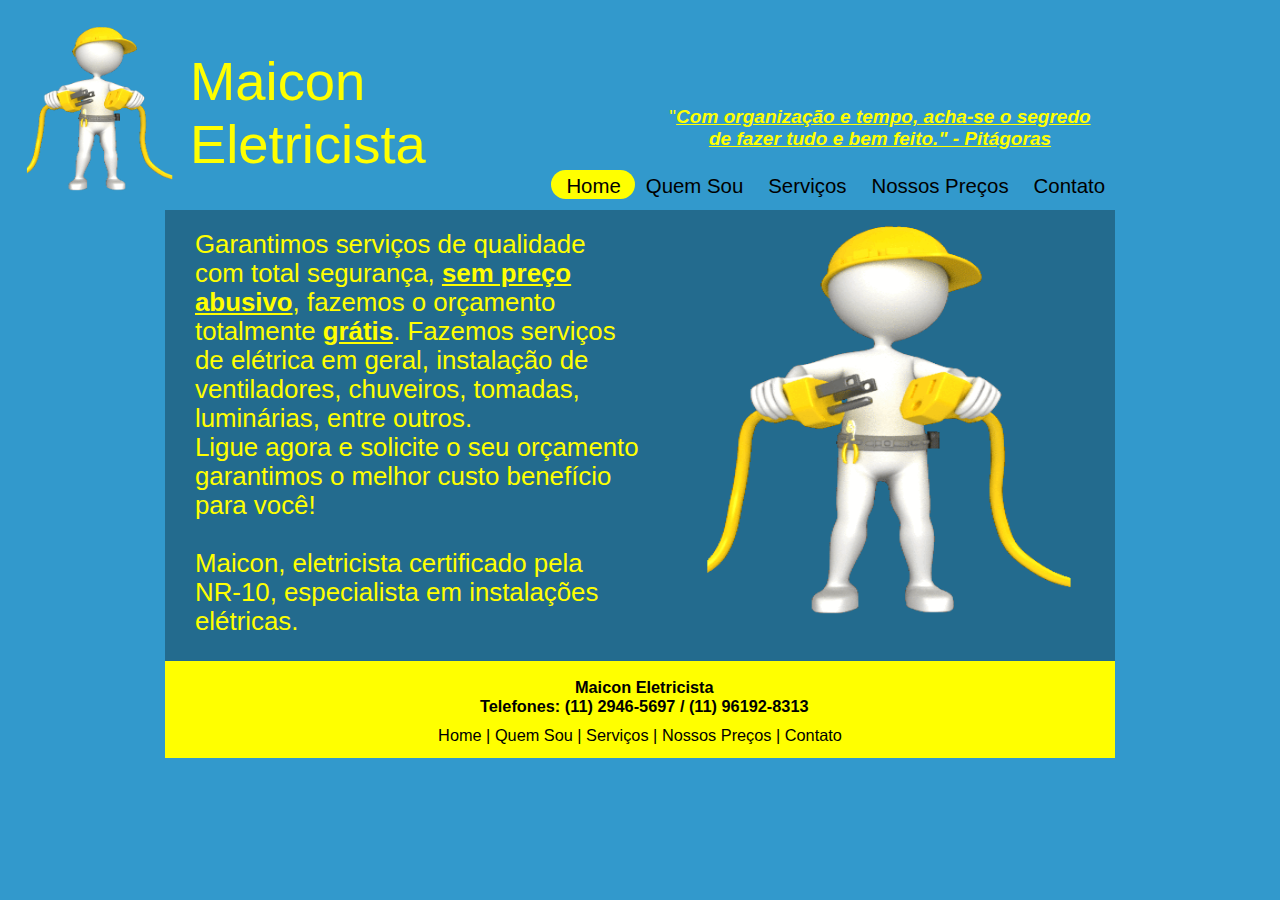
==== index.html @ 86f0377a "arquivos sites" ====
﻿<!doctype html>
<html>
<head>
<title>Maicon Eletricista</title>
<meta name="description" content="Este site foi desenvolvido em HTML5" />
<meta name="keywords" content="Projeto Web, HTML5, CSS3, Sites Semântico, SEO" />
<meta http-equiv="content-type" content="text/html; charset=UTF-8" />
<link rel="stylesheet" type="text/css" href="css/estilo.css" />
</head>
<body>
<img class="eletrica" src="images/eletrica.gif"/>
<div id="geral">
<header>
<div id="logo">
<h1><a href="index.html">Maicon Eletricista</a></h1>
</div>
<nav>
<p class="frase">"<u><i><b>Com organização e tempo, acha-se o segredo <br>de fazer tudo e bem feito." - Pitágoras</b>
</i></u></p>
<ul class="navegamenu" id="ulnavegamenu">
<li class="fundomenu"><a href="index.html">Home</a></li>
<li><a href="quem_sou.html">Quem Sou</a></li>
<li><a href="servicos.html">Serviços</a></li>
<li><a href="nossos_precos.html">Nossos Preços</a></li>
<li><a href="contato.html">Contato</a></li>				
</ul>
</nav>
</header>
<div id="conteudosite">
<div id="imagens">
<img class="home" src="images/eletrica.gif"/>
</div>
<section id="conteudoesquerda">
<article> 
<p class="conteudo">Garantimos serviços de qualidade com total segurança, <u><b>sem preço abusivo</b></u>,
fazemos o orçamento totalmente <u><b>grátis</b></u>. Fazemos serviços de elétrica em geral, instalação de ventiladores, 
chuveiros, tomadas, luminárias, entre outros.<br>Ligue agora e solicite o seu orçamento garantimos o melhor custo 
benefício para você!<br><br>Maicon, eletricista certificado pela <br>NR-10, especialista em instalações elétricas.</p>
</article>
</section>
</div>
<footer>
<p class="rodapetelefone"><b>Maicon Eletricista<br>Telefones: (11) 2946-5697 / (11) 96192-8313</b></p>
<br><br><br>
<p><a href="index.html">Home</a> | <a href="quem_sou.html">Quem Sou</a> | <a href="servicos.html">Serviços</a>
| <a href="nossos_precos.html">Nossos Preços</a> | <a href="contato.html">Contato</a></p>
</footer>
</div>
<!--Aqui vou carregar os meus JavaScript-->
<script type="text/javascript" src="js/jquery.min.js"></script>
<script type="text/javascript" src="js/jquery.easing.min.js"></script>
<script type="text/javascript" src="js/jquery.lavalamp.min.js"></script>
<script type="text/javascript" src="js/image_fade.js"></script>
<script type="text/javascript">


$(function(){
$("#ulnavegamenu").lavaLamp({
				
fx:"backout",
speed: 700});
});
</script>
<!--Fim dos JavaScript-->

<!--Aqui vou carregar os meus scripts-->

<script>
  (function(i,s,o,g,r,a,m){i['GoogleAnalyticsObject']=r;i[r]=i[r]||function(){
  (i[r].q=i[r].q||[]).push(arguments)},i[r].l=1*new Date();a=s.createElement(o),
  m=s.getElementsByTagName(o)[0];a.async=1;a.src=g;m.parentNode.insertBefore(a,m)
  })(window,document,'script','//www.google-analytics.com/analytics.js','ga');

  ga('create', 'UA-53712612-1', 'auto');
  ga('send', 'pageview');

</script>
<!--Fim dos scripts-->
</body>
</html>
---- css/estilo.css ----
﻿/* CSS Document */

/*Menu*/
.navegamenu{
position:relative;
height:25px;
padding:0px 0px 10px 0;
margin:0px 0 0 0;
overflow:hidden;
float:right;
}

.navegamenu li{
float:left;
list-style:none;
}

.navegamenu li.back{
background:#FF0;
border-radius: 15px 15px 15px 15px;
-moz-border-radius: 15px 15px 15px 15px;
-webkit-border-radius: 15px 15px 15px 15px;
-o-border-radius: 15px 15px 15px 15px;
height:25px;
z-index:8;
position:absolute;
}

.navegamenu li a{
font:150% 'Droid Sans', arial , sans-serif;
text-decoration:none;
color:#000;
outline:none;
text-align:center;
letter-spacing:0;
z-index:10;
display:block;
float:left;
height:30px;
padding:5px 0px 0 0px;
position:relative;
overflow:hidden;
margin:auto 10px;
}

.navegamenu li a:hover, navegamenu li a:active, navegamenu li a:visited{
border:none;
}

/*Fim Menu*/


/*Gerais*/
html{
height:100%;
}

*{
margin: 0;
padding: 0;
}

/*Para uma melhorrenderização dos navegadores no HTML5, utilizar os elementos em bloco */
article, aside, figure, footer, header, hgroup, nav, section{
display:block;
}

body{
font: normal .85em 'Droid Sans', arial, sans-serif;
background:#3299CC;
padding-bottom:40px;
}

p{
padding: 0 0 20px 0;
line-height:1.5em;
}

img{
border: 0;
}

p.frase{
font: normal 140%  arial;
margin-left:250px;
color:#FF0;
text-align:center;
}


p.conteudo{
font: normal 190%  arial;
margin-top:20px;
color:#FF0;
text-align:left;
}

p.conteudo2{
font: normal 150%  arial;
margin-top:20px;
color:#FF0;
text-align:left;
}

p.servicos{
font: normal 150%  arial;
margin-top:30px;
color:#FF0;
text-align:left;
}

p.contato{
font: normal 170%  arial;
color:#FF0;
margin-top:60px;
text-align:left;
}

p.rodapetelefone{
float:left;
margin-left:315px;
margin-top:0px;
}

h1{
font:109% sans-serif;
color:#fff;
margin-left:100;
padding: 0 0 5px 0;
}

a, a:hover{
outline:none;
text-decoration:underline;
color:#000;
}

a:hover{
text-decoration:none;
}

ul{
margin: 2px 0 22px 17px;
}

ul li{
margin: 0 0 0 0;
padding: 0 0 4px 5px;
list-style-type:circle;
}

/*Fim Gerais*/

#geral, header, #logo, nav, #conteudosite, footer{
margin-left: auto;
margin-right: auto;
}

#geral{
width:950px;
margin: 20px auto 0 auto;
}

header{
width:950px;
height:105px;
}

#logo{
width:220px;
float:left;
height:50px;
background:transparent;
font-family:Arial, Helvetica, sans-serif;
padding:20 0 10px 10px;
}

#logo h1{
font: normal 400%  Broadway, sans-serif;
margin-left:0px;
margin-top:30px;
color:#000;
padding:0px;
}

#logo h1 a {
text-decoration:none;
color:#FF0;
}

nav{
height:26px;
width:720px;
margin: 1px auto 0 auto;
float:right;
padding:35px 0 0 0;
}

#conteudosite{
width:950px;
overflow:hidden;
margin: 50px auto 0 auto;
padding: 0;
background:#236B8E;
border-top:0;
border-bottom:0;
}


.eletrica{
float:left;
margin-left:10px;
width:180px;
height:190px;
}

.nossosprecos{
float:left;
margin-left:30px;
margin-top:100px;
width:400px;
height:300px;
}

#imagens{
float:right;
width:450px;
height:450px;
padding:50;
}

.lampada{
margin-left:80px;
padding-top:85px;
}

.home{
width:450px;
height:450px;
}

.construcao{
width:380px;
height:380px;
padding-top:150px;
}

#conteudoesquerda{
text-align:justify;
width:444px;
padding:0 0 5px 30px;
margin:0;
float:left;
}

#conteudoesquerda ul{
margin:2px 0 5px 0px;
}

#conteudoesquerda ul li{
list-style-type:none;
background:transparent url(../images/bullet.png) no-repeat left center;
margin: 0 0 0 0;
padding: 2px 0 2px 28px;
line-height:1.5em;
}



/*Rodapé */
footer{
width:950px;
font:109% 'Droid Sans', arial, sans-serif;
height:75px;
padding:17px 0 5px 0;
text-align:center;
background:#FF0;
}

footer p{
padding: 0px 0 0 0px;
font:110% arial;
}

footer a, footer a:hover{
color: #000;
text-decoration:none;
}

footer a:hover{
color: #000;
text-decoration:underline;
}

/*Rodapé Fim */

/*JQuery Imagens*/

ul.images{
width:450px;
height:450px;
overflow:hidden;
position:relative;
margin:0;
padding:0;
}

ul.images li{
position:absolute;
margin:0;
padding:0;
left:0;
right:0;
list-style:none;
}

ul.images li.show{
z-index:500;
}

/*Fim Images*/
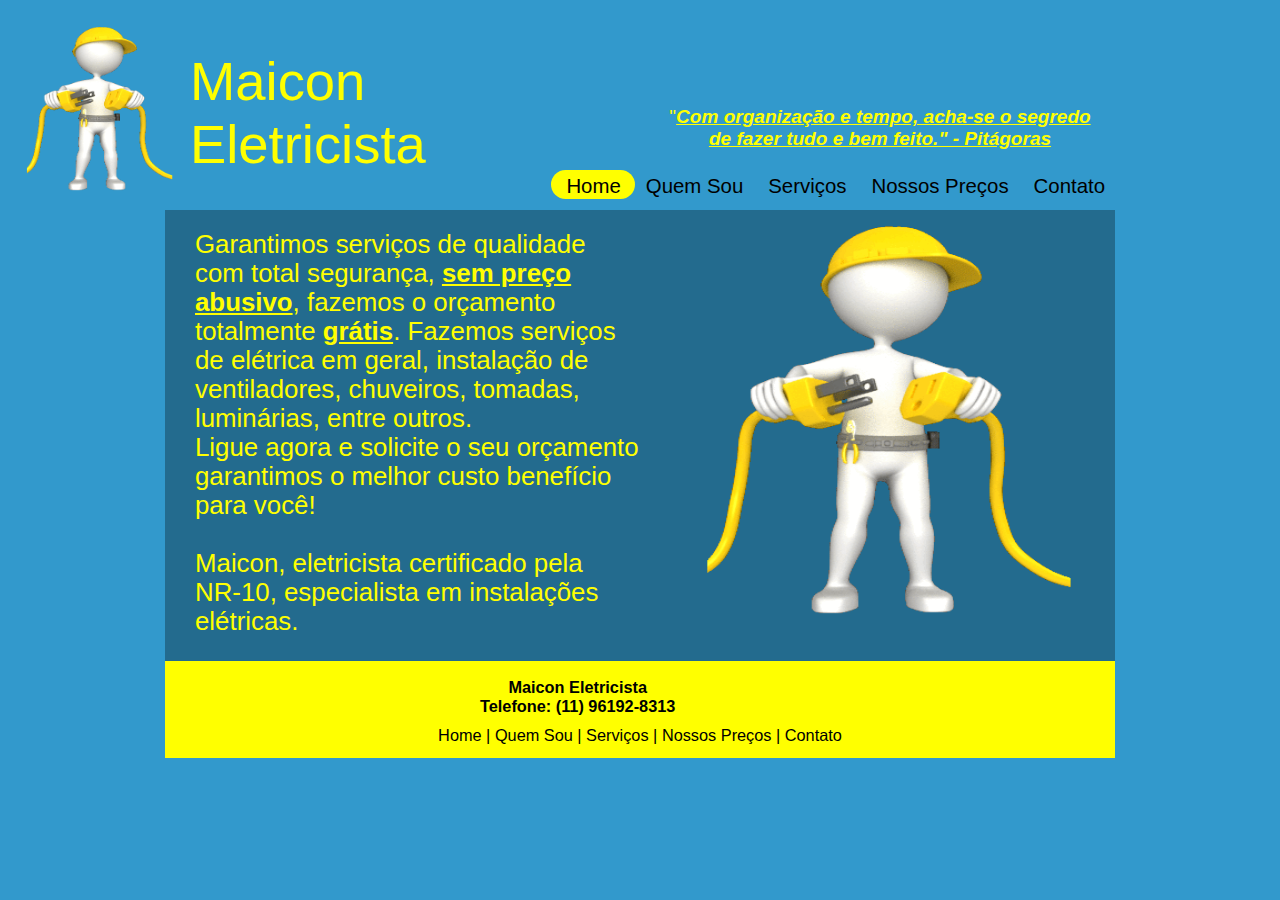
==== commit 45f5902f: "Update index.html" ====
--- a/index.html
+++ b/index.html
@@ -40,7 +40,7 @@
 </section>
 </div>
 <footer>
-<p class="rodapetelefone"><b>Maicon Eletricista<br>Telefones: (11) 2946-5697 / (11) 96192-8313</b></p>
+<p class="rodapetelefone"><b>Maicon Eletricista<br>Telefone: (11) 96192-8313</b></p>
 <br><br><br>
 <p><a href="index.html">Home</a> | <a href="quem_sou.html">Quem Sou</a> | <a href="servicos.html">Serviços</a>
 | <a href="nossos_precos.html">Nossos Preços</a> | <a href="contato.html">Contato</a></p>
@@ -77,4 +77,4 @@
 </script>
 <!--Fim dos scripts-->
 </body>
-</html>+</html>
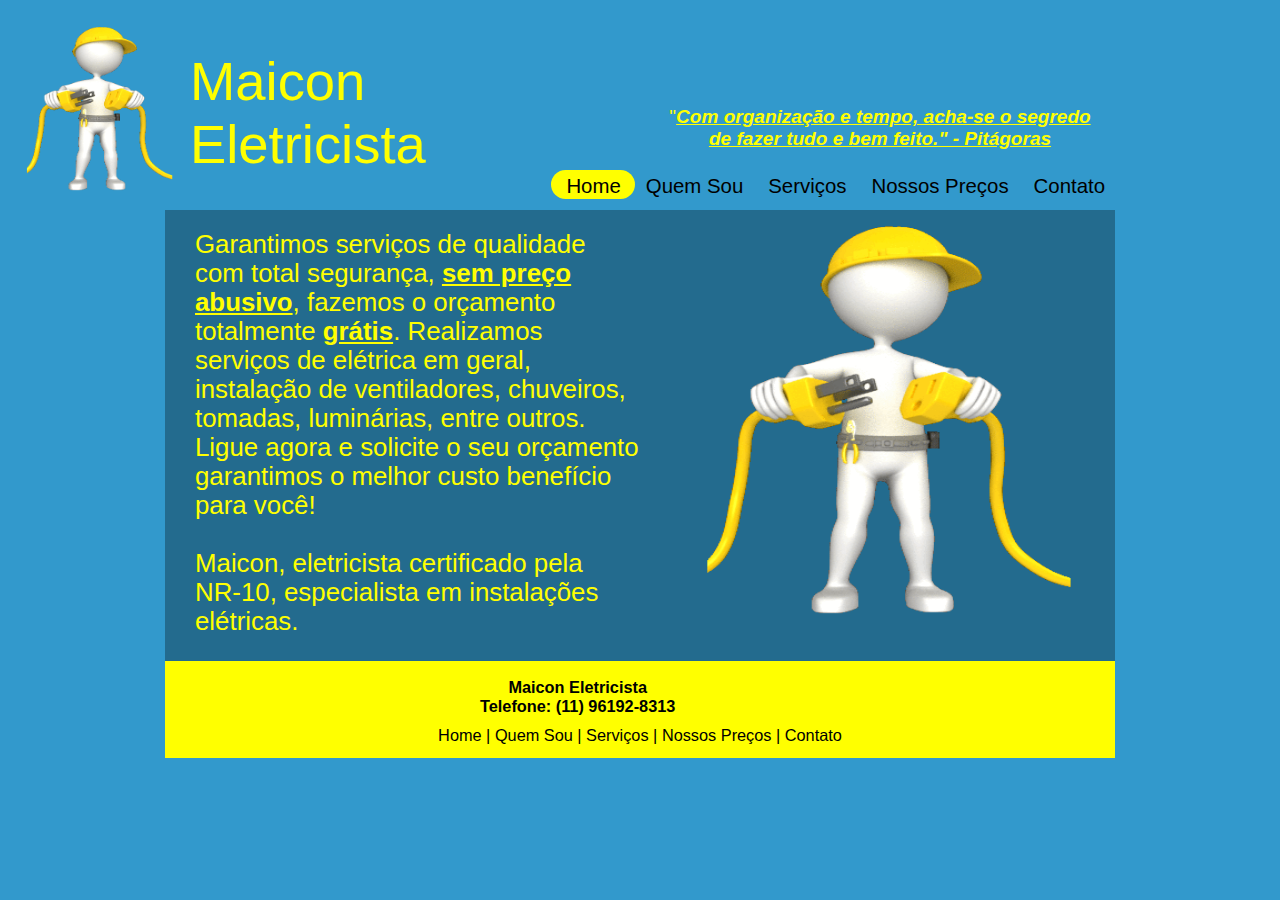
==== commit d37497c3: "Update index.html" ====
--- a/index.html
+++ b/index.html
@@ -33,7 +33,7 @@
 <section id="conteudoesquerda">
 <article> 
 <p class="conteudo">Garantimos serviços de qualidade com total segurança, <u><b>sem preço abusivo</b></u>,
-fazemos o orçamento totalmente <u><b>grátis</b></u>. Fazemos serviços de elétrica em geral, instalação de ventiladores, 
+fazemos o orçamento totalmente <u><b>grátis</b></u>. Realizamos serviços de elétrica em geral, instalação de ventiladores, 
 chuveiros, tomadas, luminárias, entre outros.<br>Ligue agora e solicite o seu orçamento garantimos o melhor custo 
 benefício para você!<br><br>Maicon, eletricista certificado pela <br>NR-10, especialista em instalações elétricas.</p>
 </article>
--- a/css/estilo.css
+++ b/css/estilo.css
@@ -318,4 +318,4 @@
 z-index:500;
 }
 
-/*Fim Images*/+/*Fim Images*/
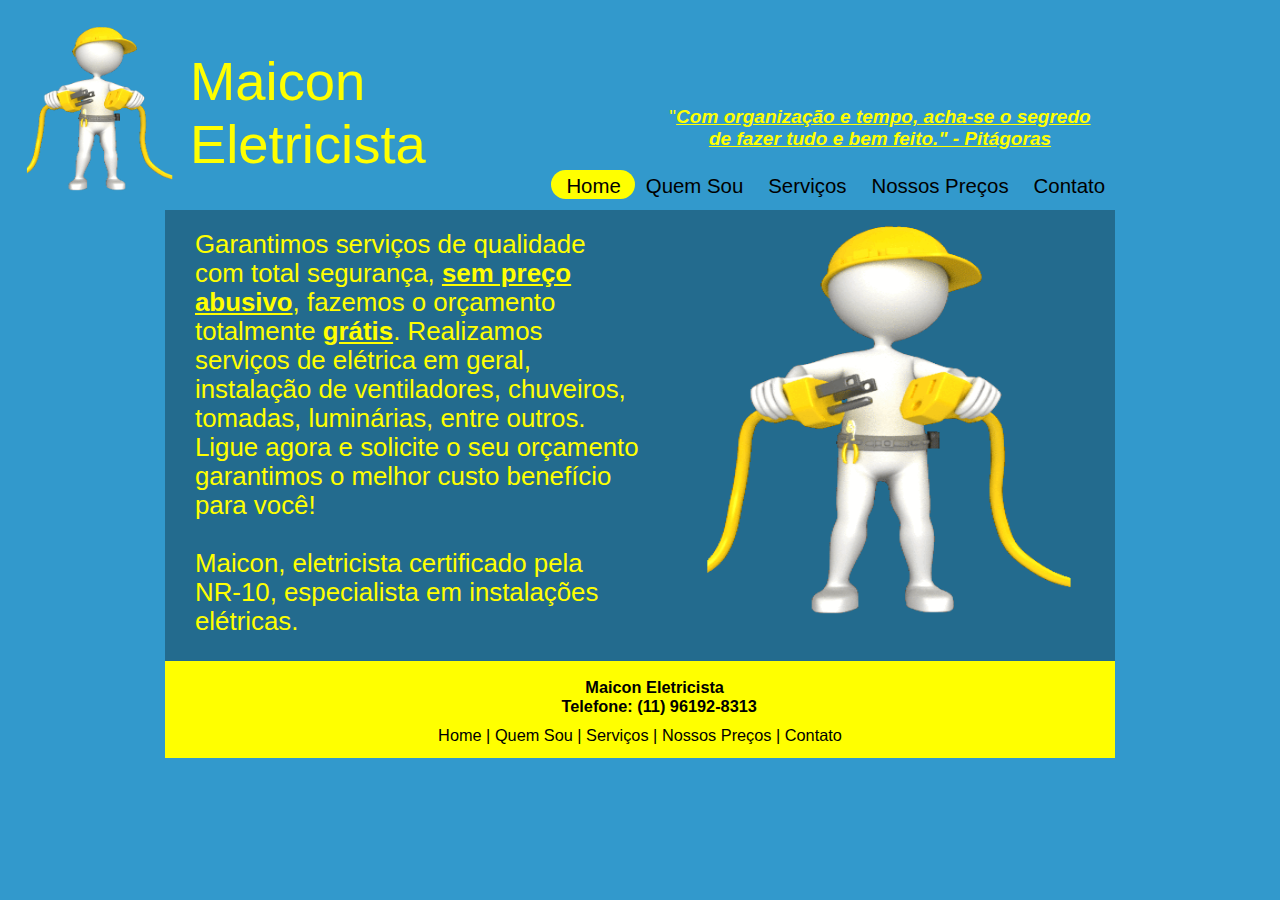
==== commit 32b13043: "Update index.html" ====
--- a/index.html
+++ b/index.html
@@ -40,7 +40,8 @@
 </section>
 </div>
 <footer>
-<p class="rodapetelefone"><b>Maicon Eletricista<br>Telefone: (11) 96192-8313</b></p>
+<p class="rodapetelefone"><b>Maicon Eletricista<br>
+‎‎ ‎ ‎ ‎ ‎ ‎ ‎ ‎ ‎ ‎ ‎ ‎ ‎ ‎ ‎ ‎ ‎ ‎ ‎Telefone: (11) 96192-8313 ‎ ‎ ‎‎ ‎‎ ‎ ‎ ‎ ‎ ‎  ‎ ‎ ‎ ‎ ‎ ‎ ‎ </b></p>
 <br><br><br>
 <p><a href="index.html">Home</a> | <a href="quem_sou.html">Quem Sou</a> | <a href="servicos.html">Serviços</a>
 | <a href="nossos_precos.html">Nossos Preços</a> | <a href="contato.html">Contato</a></p>
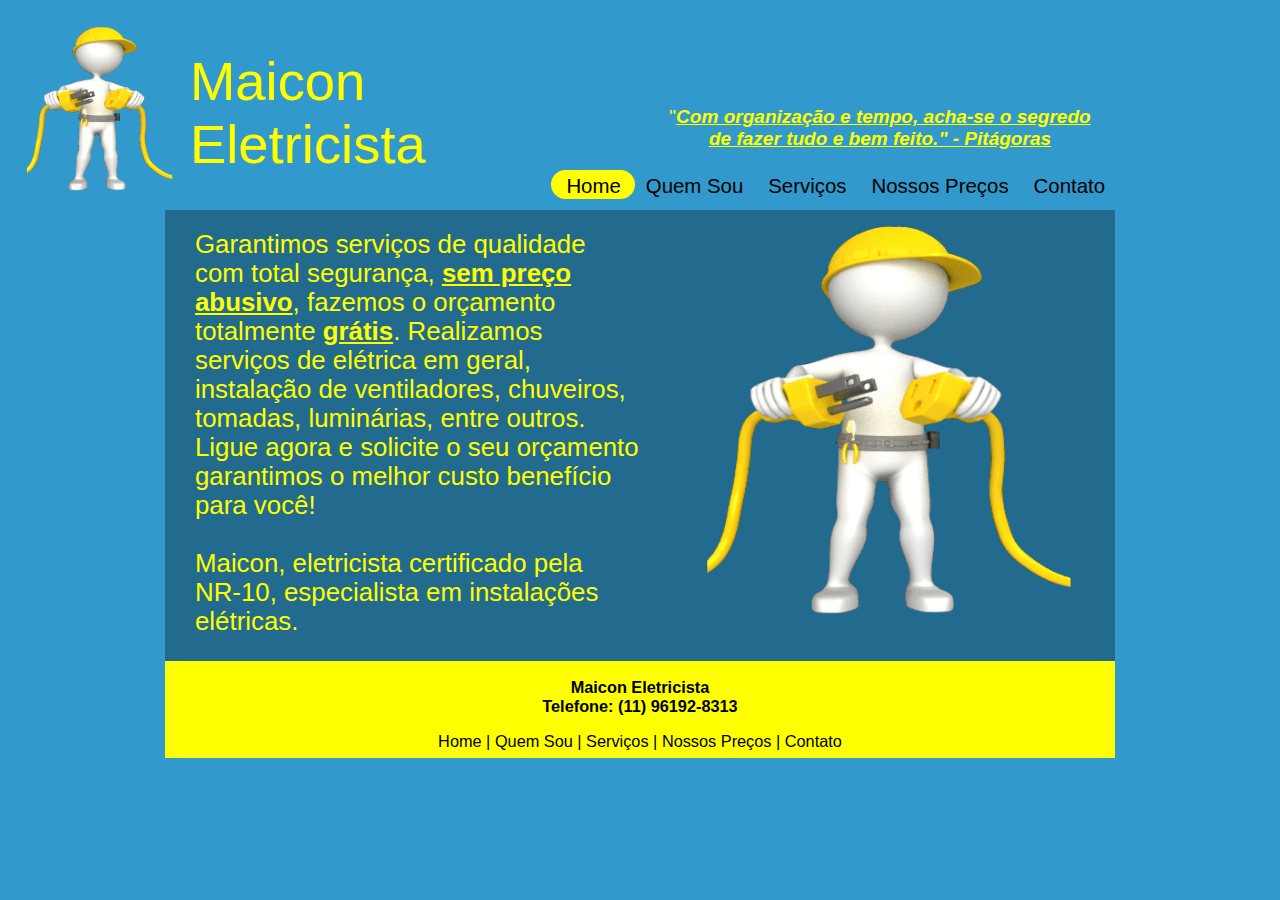
==== commit 02c06a3e: "Update index.html" ====
--- a/index.html
+++ b/index.html
@@ -40,9 +40,9 @@
 </section>
 </div>
 <footer>
-<p class="rodapetelefone"><b>Maicon Eletricista<br>
-‎‎ ‎ ‎ ‎ ‎ ‎ ‎ ‎ ‎ ‎ ‎ ‎ ‎ ‎ ‎ ‎ ‎ ‎ ‎Telefone: (11) 96192-8313 ‎ ‎ ‎‎ ‎‎ ‎ ‎ ‎ ‎ ‎  ‎ ‎ ‎ ‎ ‎ ‎ ‎ </b></p>
-<br><br><br>
+<p><b>Maicon Eletricista<br>
+‎Telefone: (11) 96192-8313</b></p>
+<br>
 <p><a href="index.html">Home</a> | <a href="quem_sou.html">Quem Sou</a> | <a href="servicos.html">Serviços</a>
 | <a href="nossos_precos.html">Nossos Preços</a> | <a href="contato.html">Contato</a></p>
 </footer>
--- a/css/estilo.css
+++ b/css/estilo.css
@@ -118,8 +118,8 @@
 
 p.rodapetelefone{
 float:left;
-margin-left:315px;
-margin-top:0px;
+margin-left: auto;
+margin-right: auto;
 }
 
 h1{
